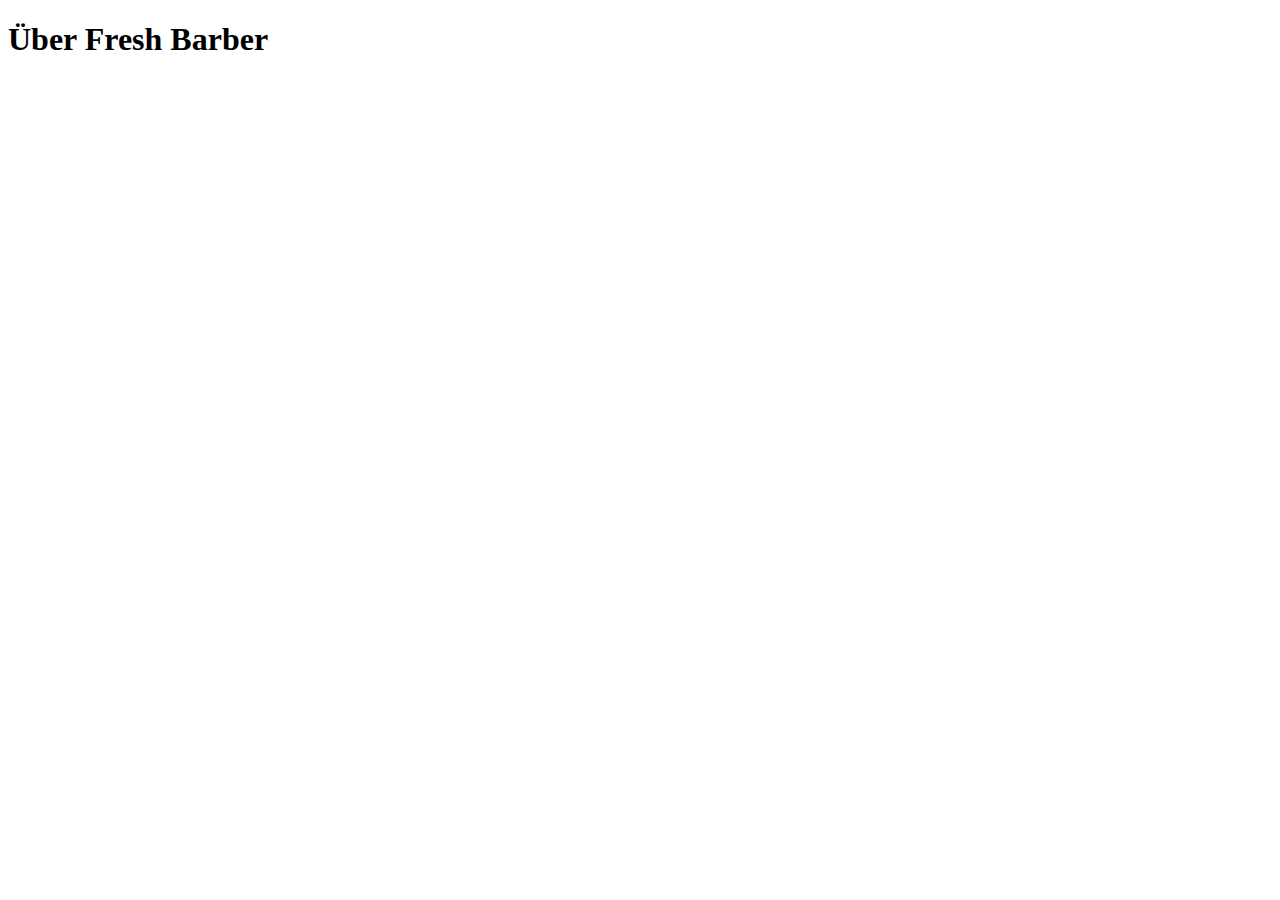
==== about.html @ 1e94f4ef "Add files via upload" ====
<!DOCTYPE html>
<html lang="en">
<head>
    <meta charset="UTF-8">
    <meta name="viewport" content="width=device-width, initial-scale=1.0">
    <title>about Fresh Barber</title>
</head>
<body>
    <h1>Über Fresh Barber</h1>
</body>
</html>
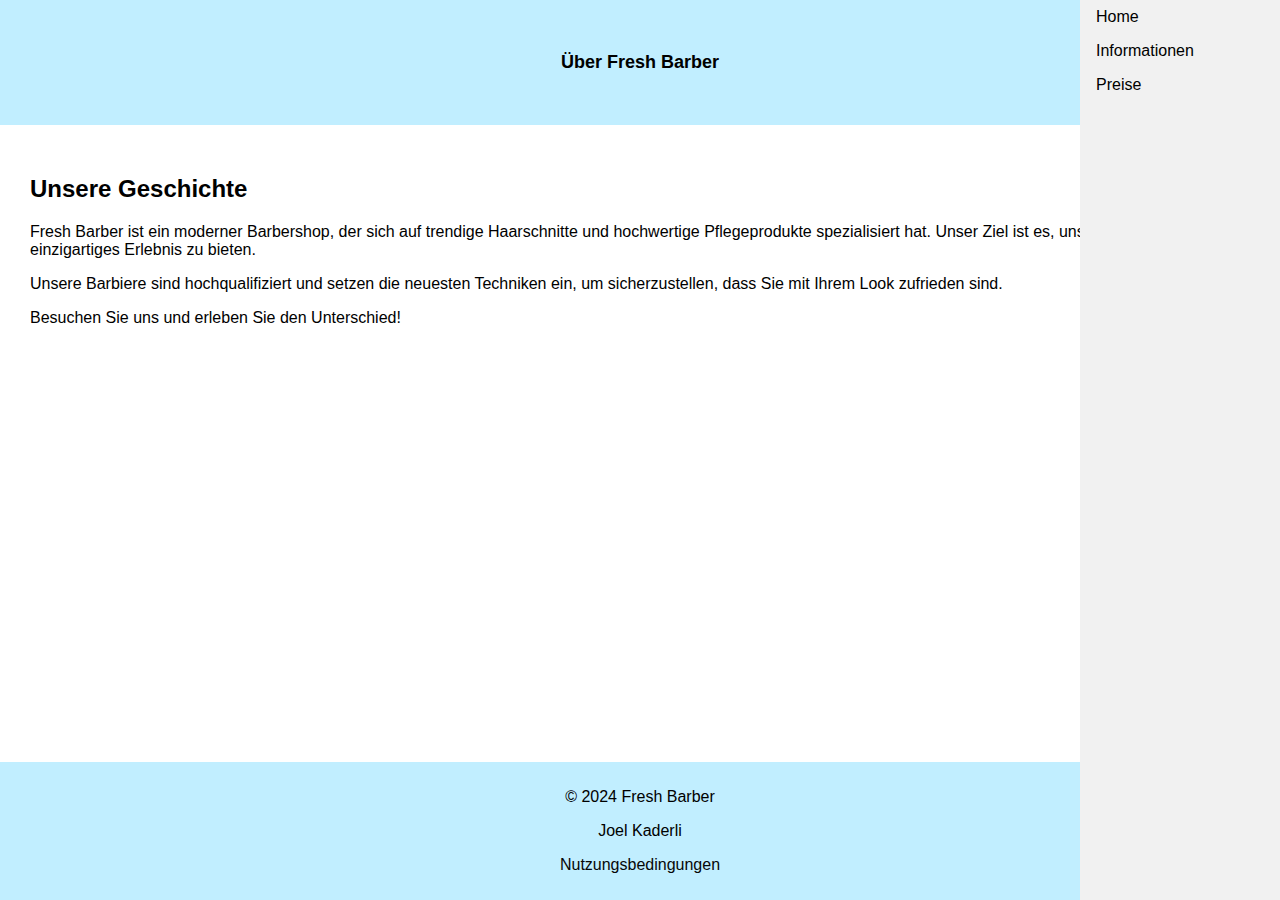
==== commit 04ee0c78: "Add files via upload" ====
--- a/about.html
+++ b/about.html
@@ -1,11 +1,32 @@
 <!DOCTYPE html>
-<html lang="en">
+<html lang="de">
 <head>
     <meta charset="UTF-8">
     <meta name="viewport" content="width=device-width, initial-scale=1.0">
-    <title>about Fresh Barber</title>
+    <title>Über Fresh Barber</title>
+    <link rel="stylesheet" href="style.css">
 </head>
 <body>
-    <h1>Über Fresh Barber</h1>
+    <header class="header">
+        <h1>Über Fresh Barber</h1>
+    </header>
+    <nav class="nav">
+        <ul>
+            <li><a href="index.html">Home</a></li>
+            <li><a href="info.html">Informationen</a></li>
+            <li><a href="Preise.html">Preise</a></li>
+        </ul>
+    </nav>
+    <section class="content">
+        <h2>Unsere Geschichte</h2>
+        <p>Fresh Barber ist ein moderner Barbershop, der sich auf trendige Haarschnitte und hochwertige Pflegeprodukte spezialisiert hat. Unser Ziel ist es, unseren Kunden ein einzigartiges Erlebnis zu bieten.</p>
+        <p>Unsere Barbiere sind hochqualifiziert und setzen die neuesten Techniken ein, um sicherzustellen, dass Sie mit Ihrem Look zufrieden sind.</p>
+        <p>Besuchen Sie uns und erleben Sie den Unterschied!</p>
+    </section>
+    <footer class="footer">
+        <p>&copy; 2024 Fresh Barber</p>
+        <p>Joel Kaderli</p>
+        <p><a href="nutzungsbedinungen.html">Nutzungsbedingungen</a></p>
+    </footer>
 </body>
-</html>+</html>
--- a/style.css
+++ b/style.css
@@ -0,0 +1,91 @@
+/* Farbpalette */
+:root {
+    --black: #070707ff;
+    --eerie-black: #28231cff;
+    --rose-ebony: #513b3cff;
+    --wenge: #655356ff;
+    --light-blue: #c1eeffff;
+}
+
+body {
+    margin: 0;
+    padding: 0;
+    min-height: 100vh;
+    font-family: Arial, sans-serif;
+    display: grid;
+    grid-template-columns: auto;
+    grid-template-rows:  auto 1fr auto;
+    gap: 10px;
+}
+
+
+h1{
+    background-color: var(--light-blue);
+    font-size: large;
+    grid-column: 1 / span 4;
+    text-align: center;
+    padding: 20px;
+}
+
+.header {
+    background-color: var(--light-blue);
+    font-size: large;
+    grid-column: 1 / span 4;
+    text-align: center;
+    padding: 20px;
+}
+ul {
+    list-style-type: none;
+    margin: 0;
+    padding: 0;
+    width: 200px; /* Breite der Liste für größere Bildschirme */
+    background-color: #f1f1f1;
+    position: fixed;
+    top: 0;
+    right: 0;
+    height: 100%;
+  }
+  
+  li a {
+    display: block;
+    color: #000;
+    padding: 8px 16px;
+    text-decoration: none;
+  }
+  
+  /* Änderungen für kleinere Bildschirme */
+  @media only screen and (max-width: 600px) {
+    ul {
+      width: 100%; /* Die Liste nimmt die volle Breite des Bildschirms ein */
+      height: auto; /* Die Höhe passt sich dem Inhalt an */
+      position: relative; /* Position relativ zum normalen Fluss */
+      top: auto; /* Zurücksetzen der Position */
+      right: auto; /* Zurücksetzen der Position */
+    }
+  }
+
+.content {
+    padding: 20px;
+}
+
+section{
+padding: 20px;
+}
+
+.footer {
+    background-color: var(--light-blue);
+    text-align: center;
+    padding: 10px;
+    grid-column: 1/ span 4;
+}
+
+/* Links */
+a {
+    color: var(--black);
+    text-decoration: none;
+}
+
+a:hover {
+    color: var(--wenge);
+}
+
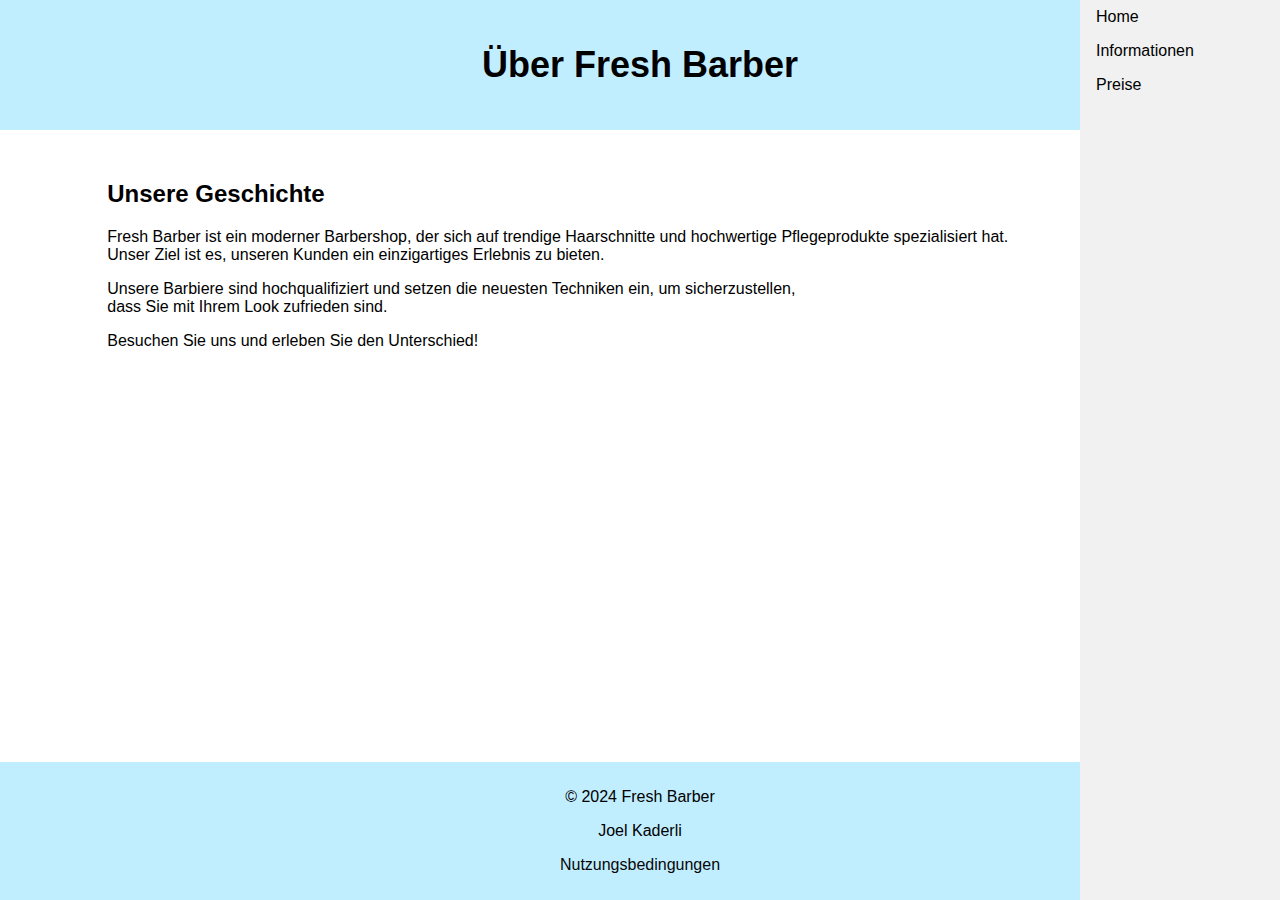
==== commit b135d97d: "Add files via upload" ====
--- a/about.html
+++ b/about.html
@@ -19,8 +19,8 @@
     </nav>
     <section class="content">
         <h2>Unsere Geschichte</h2>
-        <p>Fresh Barber ist ein moderner Barbershop, der sich auf trendige Haarschnitte und hochwertige Pflegeprodukte spezialisiert hat. Unser Ziel ist es, unseren Kunden ein einzigartiges Erlebnis zu bieten.</p>
-        <p>Unsere Barbiere sind hochqualifiziert und setzen die neuesten Techniken ein, um sicherzustellen, dass Sie mit Ihrem Look zufrieden sind.</p>
+        <p>Fresh Barber ist ein moderner Barbershop, der sich auf trendige Haarschnitte und hochwertige Pflegeprodukte spezialisiert hat.<br> Unser Ziel ist es, unseren Kunden ein einzigartiges Erlebnis zu bieten.</p>
+        <p>Unsere Barbiere sind hochqualifiziert und setzen die neuesten Techniken ein, um sicherzustellen, <br> dass Sie mit Ihrem Look zufrieden sind.</p>
         <p>Besuchen Sie uns und erleben Sie den Unterschied!</p>
     </section>
     <footer class="footer">
--- a/style.css
+++ b/style.css
@@ -19,7 +19,7 @@
 }
 
 
-h1{
+.h1{
     background-color: var(--light-blue);
     font-size: large;
     grid-column: 1 / span 4;
